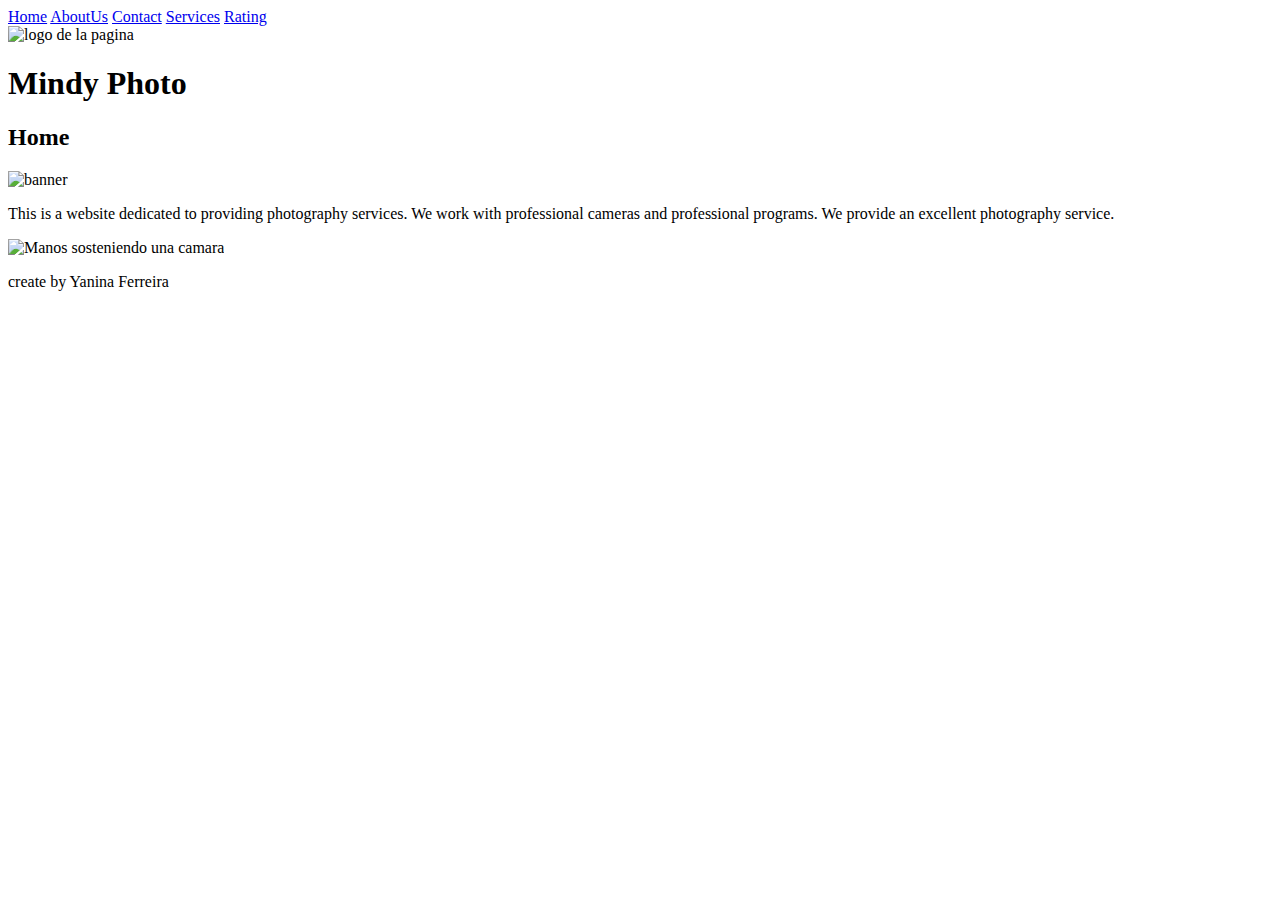
==== index.html @ beae251d "sprint 2 finalizado" ====
<!DOCTYPE html>
<html lang="en">
<head>
    <meta charset="UTF-8">
    <meta name="viewport" content="width=device-width, initial-scale=1.0">
    <title>Mindy Photo</title>
    <link rel="stylesheet" href="./assets/style/style.css">
    <link rel="shortcut icon" href="./assets/imagenes/favicon.png" type="image/x-icon">
    
</head>
<body>
    <header>
        <nav>
            <a href="./index.html" class="boton">Home</a>
            <a href="./pages/aboutUs.html" class="boton">AboutUs</a>
            <a href="./pages/contact.html" class="boton">Contact</a>
            <a href="./pages/services.html" class="boton">Services</a>
            <a href="./pages/rating.html" class="boton">Rating</a>
        </nav>
        <img src="./assets/imagenes/logo.png" alt="logo de la pagina" class="logo">
    </header>
    
    <main class="main-index">
        <div><h1 class="texto-claro">Mindy Photo</h1>
            <h2 class="texto-claro" >Home</h2>
        </div>
        <div>
            <img src="./assets/imagenes/imagebanner.jpg" alt="banner" id="banner">
        </div>
        <div class="tex-img-index" >
            <p class="index-p">
                This is a website dedicated to providing photography services.
                We work with professional cameras and professional programs.
                We provide an excellent photography service.
            </p>
                <img  src="./assets/imagenes/image1.jpg" alt="Manos sosteniendo una camara" class="img-index">
        </div>
    </main>
    <footer>
        <p class="pie-de-pagina">create by Yanina Ferreira</p>
    </footer>
</body>
</html>
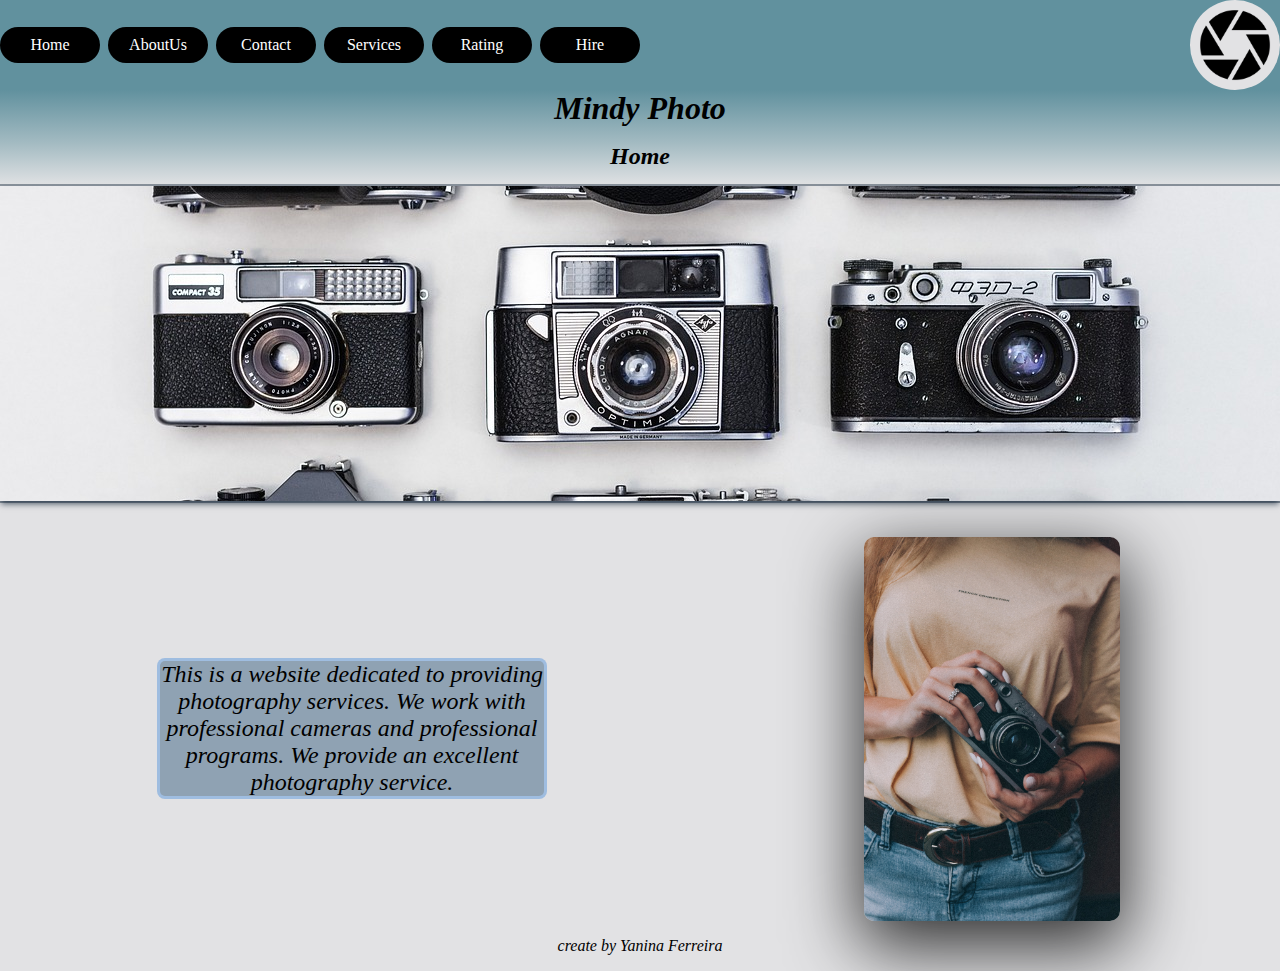
==== commit fd756571: "sprint 3 semi culminado,pero sin mediaqueries" ====
--- a/index.html
+++ b/index.html
@@ -16,13 +16,14 @@
             <a href="./pages/contact.html" class="boton">Contact</a>
             <a href="./pages/services.html" class="boton">Services</a>
             <a href="./pages/rating.html" class="boton">Rating</a>
+            <a href="./pages/hire.html" class="boton" >Hire</a>
         </nav>
         <img src="./assets/imagenes/logo.png" alt="logo de la pagina" class="logo">
     </header>
     
     <main class="main-index">
         <div><h1 class="texto-claro">Mindy Photo</h1>
-            <h2 class="texto-claro" >Home</h2>
+            <h2 class="second-title" >Home</h2>
         </div>
         <div>
             <img src="./assets/imagenes/imagebanner.jpg" alt="banner" id="banner">
--- a/assets/style/style.css
+++ b/assets/style/style.css
@@ -0,0 +1,314 @@
+* {
+    padding: 0;
+    margin: 0;
+    box-sizing: border-box;
+}
+
+header {
+    background-color: hsla(193, 24%, 50%, 1);
+    min-height: 10%;
+    display: flex;
+    justify-content: space-between;
+
+}
+
+nav {
+    display: flex;
+    width: 50%;
+    justify-content: center;
+    align-items: center;
+    justify-content: space-around;
+    gap: 0.5rem;
+}
+
+.boton {
+    display: flex;
+    justify-content: center;
+    align-items: center;
+    padding: 6px 12px;
+    color: white;
+    gap: 8px;
+    height: 36px;
+    width: 120px;
+    border: none;
+    background: black;
+    border-radius: 20px;
+    cursor: pointer;
+    text-decoration: none;
+}
+
+.boton:hover {
+    background: hsla(192, 24%, 50%, 1);
+}
+
+.button:hover .svg-icon {
+    animation: spin 2s linear infinite;
+}
+
+.logo {
+    width: 7vw;
+    background: hsl(220, 5%, 89%);
+    border-radius: 50%;
+}
+
+.texto-claro {
+    text-align: center;
+    width: 100%;
+    padding-bottom: 1rem;
+    font-style: oblique;
+    background: linear-gradient(to top, hsla(194, 20%, 70%, 1), hsla(193, 24%, 50%, 1));
+}
+
+.second-title {
+    text-align: center;
+    font-style: oblique;
+    background: linear-gradient(to top, hsl(220, 5%, 89%), hsla(194, 20%, 70%, 1));
+    padding-bottom: 1rem;
+}
+
+#banner {
+    box-shadow: rgba(6, 24, 44, 0.4) 0px 0px 0px 2px, rgba(6, 24, 44, 0.65) 0px 4px 6px -1px, rgba(255, 255, 255, 0.08) 0px 1px 0px inset;
+    width: 100%;
+    height: 35vh;
+    object-fit: cover;
+}
+
+.main-index {
+    display: flex;
+    flex-direction: column;
+    background-color: hsl(220, 5%, 89%);
+}
+
+.tex-img-index {
+    display: flex;
+    flex-direction: row;
+    justify-content: space-around;
+    width: 100%;
+    align-items: center;
+    padding-top: 2rem;
+
+}
+
+.index-p {
+    box-shadow: rgba(3, 102, 214, 0.3) 0px 0px 0px 3px;
+    text-align: center;
+    font-size: x-large;
+    font-style: italic;
+    width: 30vw;
+    background-color: rgb(143, 162, 179);
+    border-radius: 5px;
+}
+
+.img-index {
+    box-shadow: rgba(0, 0, 0, 0.8) 0px 22px 70px 4px;
+    width: 20vw;
+    border-radius: 10px;
+}
+
+.main-aboutUs {
+    display: flex;
+    flex-direction: column;
+    background-color: hsl(220, 5%, 89%);
+
+}
+
+.texto-img {
+    display: flex;
+    align-items: center;
+    justify-content: space-around;
+    padding-top: 2rem;
+}
+
+.img-aboutUs {
+    display: flex;
+    flex-direction: column;
+    width: 200px;
+    justify-content: flex-start;
+    border-radius: 10px;
+    box-shadow: rgba(0, 0, 0, 0.8) 0px 22px 70px 4px;
+}
+
+.order-paragraph {
+    font-style: italic;
+    text-align: center;
+    font-size: x-large;
+    width: 20vw;
+    min-height: 10%;
+    background-color: rgba(97, 145, 158, 0.575);
+    box-shadow: rgba(0, 0, 0, 0.19) 0px 10px 20px, rgba(0, 0, 0, 0.23) 0px 6px 6px;
+    border-radius: 5px;
+}
+
+.main-contact {
+    display: flex;
+    flex-direction: column;
+    align-items: center;
+    gap: 2rem;
+    background-color: hsl(220, 5%, 89%);
+}
+
+.img-contact {
+    display: flex;
+    width: 45vw;
+    border-radius: 10px;
+    box-shadow: rgba(0, 0, 0, 0.16) 0px 3px 6px, rgba(0, 0, 0, 0.23) 0px 3px 6px;
+}
+
+.contact-p {
+    font-style: italic;
+    font-size: x-large;
+    text-align: center;
+    width: 33vw;
+    background-color: rgba(97, 145, 158, 0.575);
+    box-shadow: rgba(0, 0, 0, 0.19) 0px 10px 20px, rgba(0, 0, 0, 0.23) 0px 6px 6px;
+    border-radius: 5px;
+
+}
+
+.mail-phone {
+    font-size: large;
+    font-style: italic;
+    display: flex;
+    justify-content: space-around;
+    width: 100%;
+}
+
+.main-services {
+    display: flex;
+    align-items: center;
+    flex-direction: column;
+    min-height: 75vh;
+    gap: 2rem;
+    background-color: hsl(220, 5%, 89%);
+}
+
+.div {
+    width: 100%;
+}
+
+table,
+tr,
+th,
+td {
+    font-size: large;
+    border: 2px solid black;
+    border-collapse: collapse;
+}
+
+tr,
+th,
+td {
+    text-align: center;
+    width: 13rem;
+    height: 5rem;
+    background-color: hsla(230, 64%, 91%, 1);
+}
+
+.main-rating {
+    display: flex;
+    background-color: hsl(220, 5%, 89%);
+    width: 100%;
+}
+
+.sect-Rating {
+    font-size: larger;
+    display: flex;
+    flex-direction: column;
+    width: 100%;
+}
+.Rating-title {
+width: 100%;
+}
+.p-of-riting{
+    display: flex;
+    justify-content: center;
+}
+
+.list-one {
+    display: flex;
+    justify-content: space-evenly;
+    align-items: center;
+    
+}
+
+.list-two {
+    display: flex;
+    justify-content: space-evenly;
+    align-items: center;
+}
+.photographers{
+    
+    border-radius: 50%;
+    box-shadow: rgba(50, 50, 93, 0.25) 0px 30px 60px -12px inset, rgba(0, 0, 0, 0.3) 0px 18px 36px -18px inset;
+}
+.order-list-one{
+    display: flex;
+    width: 40%;
+    justify-content: flex-start;
+    align-items: center;
+}
+.order-list-two{
+    display: flex;
+    width: 40%;
+    justify-content: flex-start;
+    align-items: center;
+}
+.list-img{
+    display: flex;
+    
+}
+.star{
+    width: 150px;
+}
+.main-hire {
+    background-color: hsl(220, 5%, 89%);
+}
+
+article {
+    display: flex;
+    flex-direction: column;
+    align-items: center;
+    justify-content: center;
+    gap: 1rem;
+    width: 50%;
+}
+
+.sect-hire {
+    display: flex;
+    justify-content: space-between;
+}
+
+form {
+    padding-top: 1rem;
+    width: 50%;
+    display: flex;
+    flex-direction: column;
+    align-items: flex-start;
+    gap: 0.4rem;
+    padding-bottom: 1rem;
+}
+
+textarea {
+    resize: none;
+}
+
+.conditions-form {
+    display: flex;
+    font-size: small;
+    align-items: center;
+    gap: 0.2rem;
+}
+
+iframe {
+    border-radius: 1rem;
+    box-shadow: rgba(0, 0, 0, 0.19) 0px 10px 20px, rgba(0, 0, 0, 0.23) 0px 6px 6px; 
+}
+
+.pie-de-pagina {
+    font-style: italic;
+    padding-top: 1rem;
+    padding-bottom: 1rem;
+    display: flex;
+    justify-content: center;
+    background-color: hsl(220, 5%, 89%);
+}